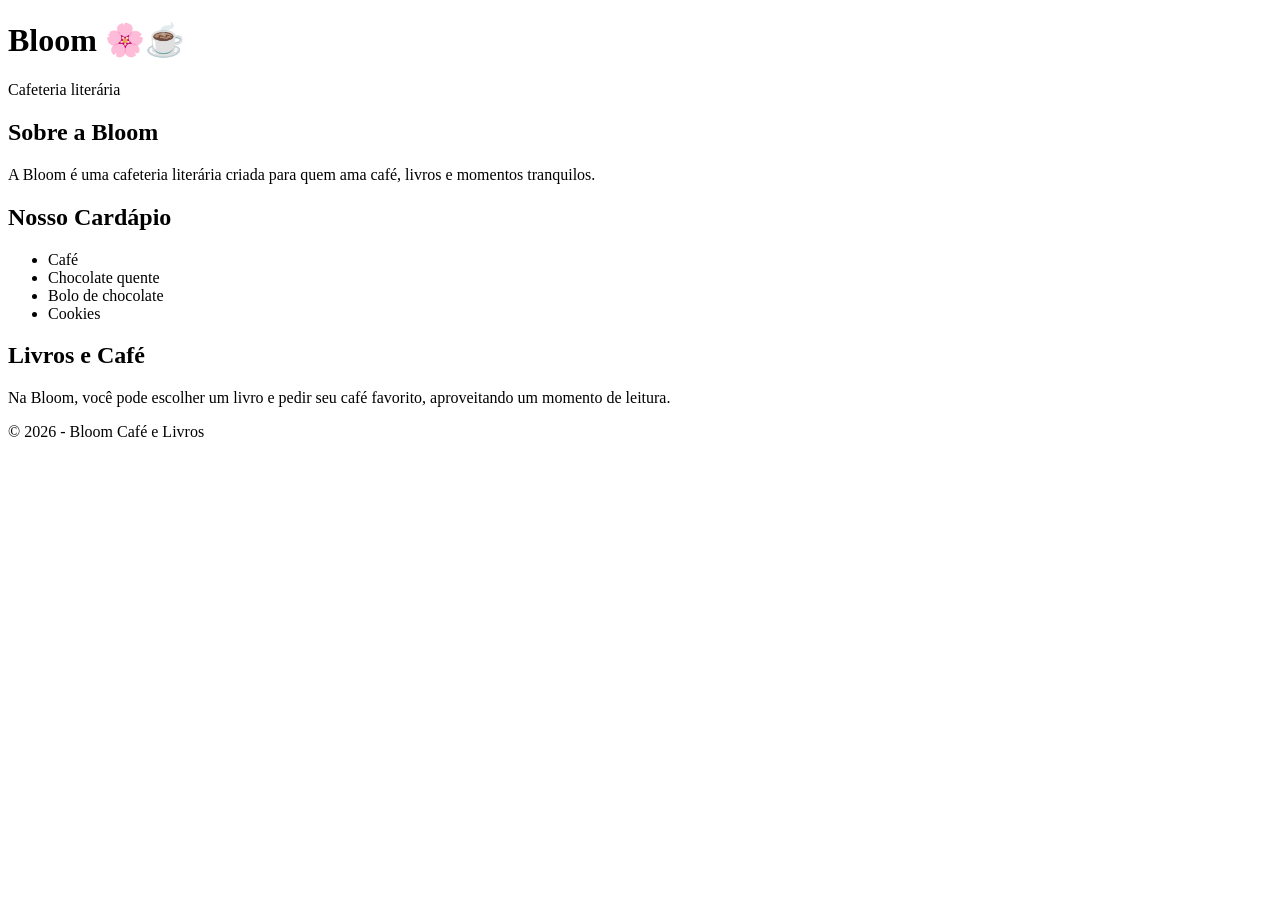
==== S4_AT1.1_R4/index.html @ b052585e "página web simples" ====
<!DOCTYPE html>
<html lang="pt-br">

<head>
    <!-- Configuração base da página -->
    <meta charset="UTF-8">
    <meta name="viewport" content="width=device-width, initial-scale=1.0">
    <meta name="description" content="Bloom, uma cafeteria literária">

    <title>Bloom Café e Livros</title>

    <!-- Arquivo CSS -->
    <link rel="stylesheet" href="assets/CSS/style.css">
</head>

<body>

    <!-- Cabeçalho da página -->
    <header>
        <h1>Bloom 🌸☕</h1>
        <p>Cafeteria literária</p>
    </header>

    <!-- Conteúdo principal -->
    <main>

        <section>
            <h2>Sobre a Bloom</h2>

            <p>
                A Bloom é uma cafeteria literária criada
                para quem ama café, livros e momentos tranquilos.
            </p>

        </section>

        <section>
            <h2>Nosso Cardápio</h2>

            <ul>
                <li>Café</li>
                <li>Chocolate quente</li>
                <li>Bolo de chocolate</li>
                <li>Cookies</li>
            </ul>
        </section>

        <section>
            <h2>Livros e Café</h2>

            <p>
                Na Bloom, você pode escolher um livro e pedir
                seu café favorito, aproveitando um momento de leitura.
            </p>
        </section>

    </main>

    <!-- Rodapé da página -->
    <footer>
        <p>&copy; 2026 - Bloom Café e Livros</p>
    </footer>

</body>

</html>
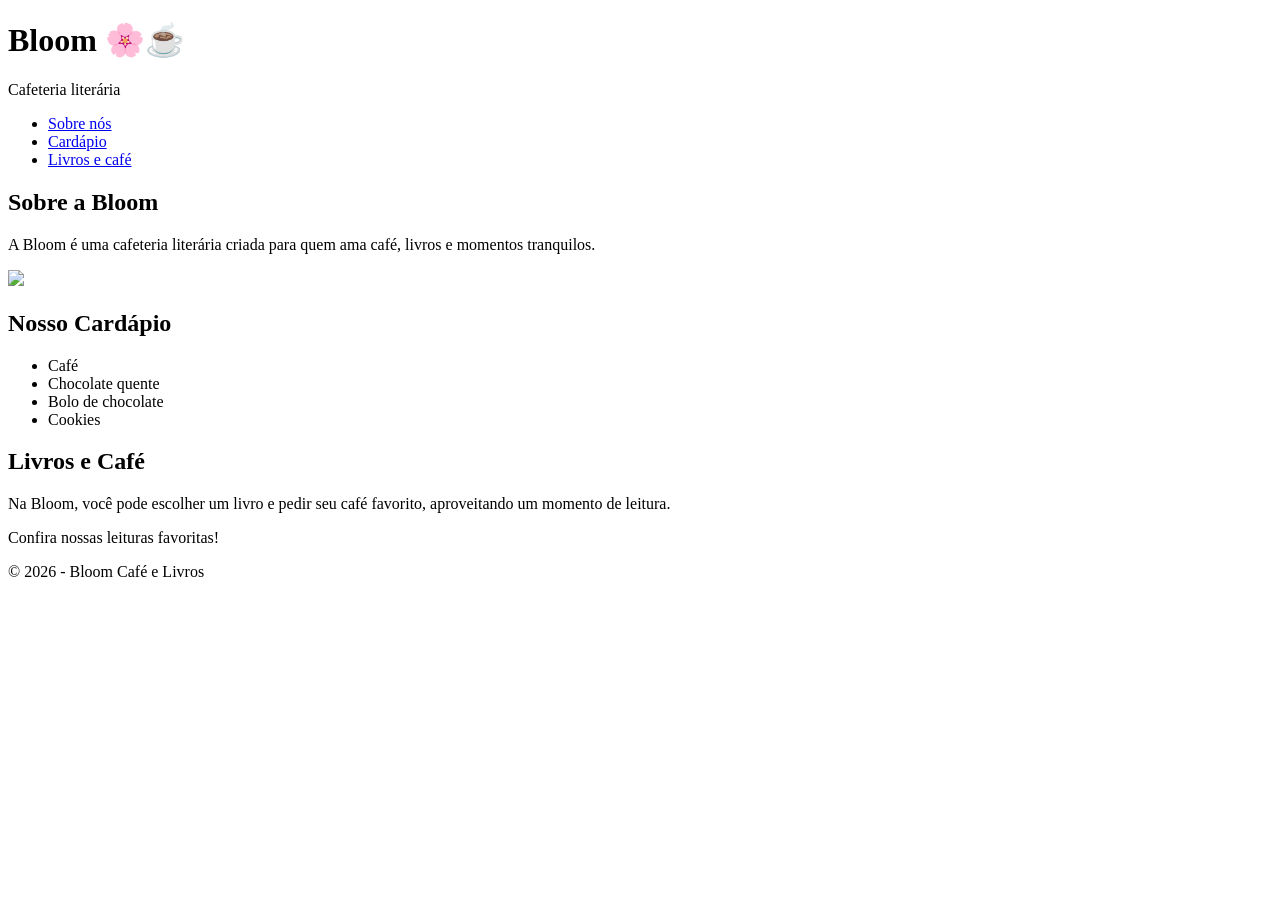
==== commit 28011a48: "página web simples" ====
--- a/S4_AT1.1_R4/index.html
+++ b/S4_AT1.1_R4/index.html
@@ -1,8 +1,9 @@
+
 <!DOCTYPE html>
-<html lang="pt-br">
+<html lang="pt-BR">
 
 <head>
-    <!-- Configuração base da página -->
+    <!-- Configurações básicas da página -->
     <meta charset="UTF-8">
     <meta name="viewport" content="width=device-width, initial-scale=1.0">
     <meta name="description" content="Bloom, uma cafeteria literária">
@@ -17,14 +18,24 @@
 
     <!-- Cabeçalho da página -->
     <header>
-        <h1>Bloom 🌸☕</h1>
+        <h1>Bloom 🌸☕</h2>
         <p>Cafeteria literária</p>
     </header>
+
+    <!-- Menu de navegação -->
+    <nav>
+        <ul>
+            <li><a href="#sobre">Sobre nós</a></li>
+            <li><a href="#cardapio">Cardápio</a></li>
+            <li><a href="#livros">Livros e café</a></li>
+        </ul>
+    </nav>
 
     <!-- Conteúdo principal -->
     <main>
 
-        <section>
+        <!-- Seção sobre a cafeteria -->
+        <section id="sobre">
             <h2>Sobre a Bloom</h2>
 
             <p>
@@ -32,20 +43,24 @@
                 para quem ama café, livros e momentos tranquilos.
             </p>
 
+            <!-- Imagem da cafeteria -->
+            <img src="assets/img/bloom-cafe.jpg" tamanho="grande">
         </section>
 
-        <section>
-            <h2>Nosso Cardápio</h2>
+        <!-- Seção do cardápio -->
+        <section id="cardapio">
+            <h2>Nosso Cardápio</h3>
 
             <ul>
                 <li>Café</li>
                 <li>Chocolate quente</li>
-                <li>Bolo de chocolate</li>
+                <li>Bolo de chocolate
                 <li>Cookies</li>
             </ul>
         </section>
 
-        <section>
+        <!-- Seção sobre livros e café -->
+        <section id="livros">
             <h2>Livros e Café</h2>
 
             <p>
@@ -53,6 +68,9 @@
                 seu café favorito, aproveitando um momento de leitura.
             </p>
         </section>
+
+        <!-- Elemento inválido para teste -->
+        <livros>Confira nossas leituras favoritas!</livros>
 
     </main>
 
@@ -62,5 +80,4 @@
     </footer>
 
 </body>
-
 </html>
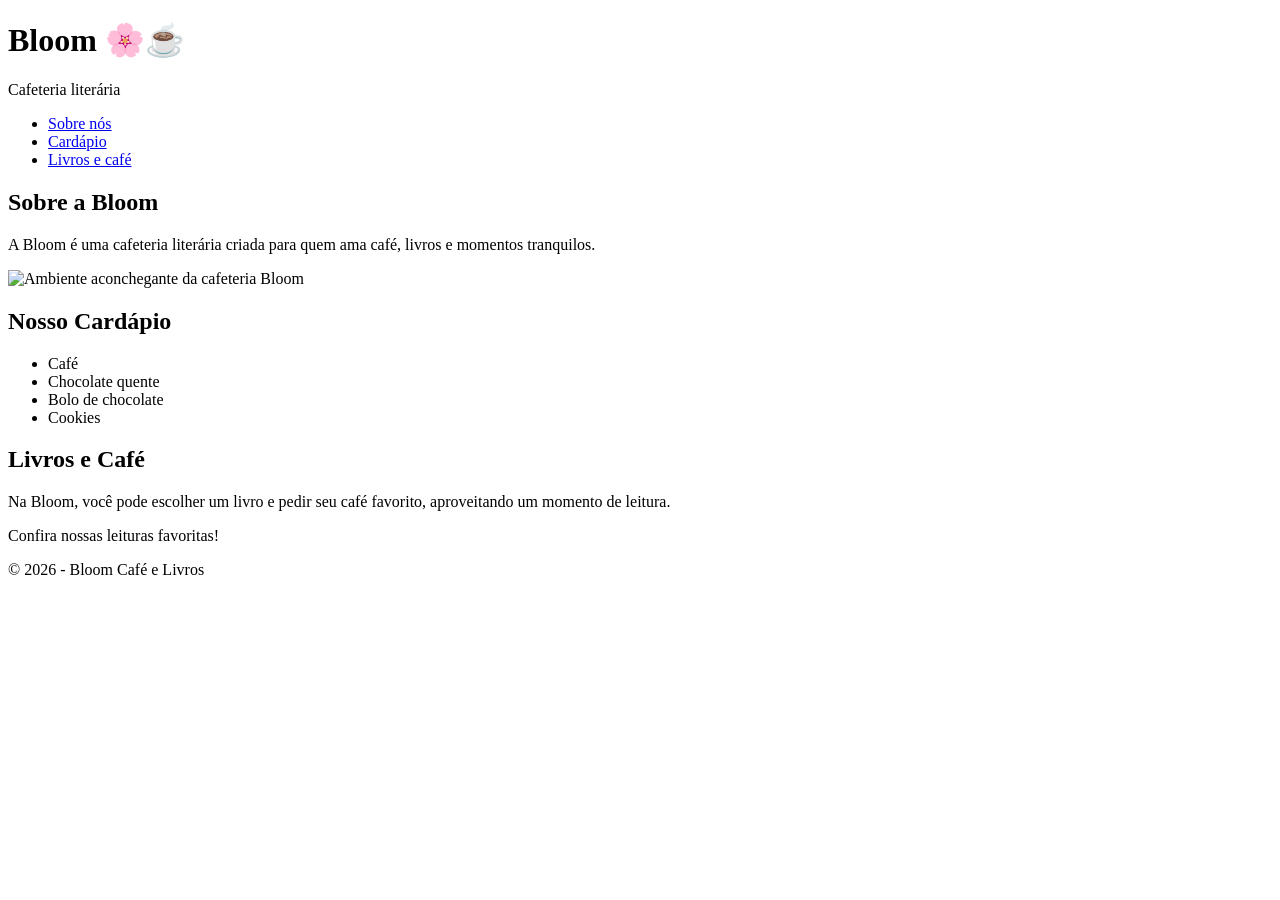
==== commit ada0aa1f: "página web simples" ====
--- a/S4_AT1.1_R4/index.html
+++ b/S4_AT1.1_R4/index.html
@@ -1,4 +1,3 @@
-
 <!DOCTYPE html>
 <html lang="pt-BR">
 
@@ -8,7 +7,13 @@
     <meta name="viewport" content="width=device-width, initial-scale=1.0">
     <meta name="description" content="Bloom, uma cafeteria literária">
 
+    <!-- Título da página -->
     <title>Bloom Café e Livros</title>
+
+    <!-- Fonte do Google Fonts -->
+    <link rel="preconnect" href="https://fonts.googleapis.com">
+    <link rel="preconnect" href="https://fonts.gstatic.com" crossorigin>
+    <link href="https://fonts.googleapis.com/css2?family=Quicksand:wght@400;500;600;700&display=swap" rel="stylesheet">
 
     <!-- Arquivo CSS -->
     <link rel="stylesheet" href="assets/CSS/style.css">
@@ -18,12 +23,12 @@
 
     <!-- Cabeçalho da página -->
     <header>
-        <h1>Bloom 🌸☕</h2>
+        <h1>Bloom 🌸☕</h1>
         <p>Cafeteria literária</p>
     </header>
 
     <!-- Menu de navegação -->
-    <nav>
+    <nav aria-label="Navegação principal">
         <ul>
             <li><a href="#sobre">Sobre nós</a></li>
             <li><a href="#cardapio">Cardápio</a></li>
@@ -43,18 +48,20 @@
                 para quem ama café, livros e momentos tranquilos.
             </p>
 
-            <!-- Imagem da cafeteria -->
-            <img src="assets/img/bloom-cafe.jpg" tamanho="grande">
+            <!-- Imagem da cafeteria com texto alternativo -->
+            <img
+                src="assets/img/bloom-cafe.jpg"
+                alt="Ambiente aconchegante da cafeteria Bloom">
         </section>
 
         <!-- Seção do cardápio -->
         <section id="cardapio">
-            <h2>Nosso Cardápio</h3>
+            <h2>Nosso Cardápio</h2>
 
             <ul>
                 <li>Café</li>
                 <li>Chocolate quente</li>
-                <li>Bolo de chocolate
+                <li>Bolo de chocolate</li>
                 <li>Cookies</li>
             </ul>
         </section>
@@ -67,10 +74,9 @@
                 Na Bloom, você pode escolher um livro e pedir
                 seu café favorito, aproveitando um momento de leitura.
             </p>
+
+            <p>Confira nossas leituras favoritas!</p>
         </section>
-
-        <!-- Elemento inválido para teste -->
-        <livros>Confira nossas leituras favoritas!</livros>
 
     </main>
 
@@ -80,4 +86,4 @@
     </footer>
 
 </body>
-</html>+</html>
